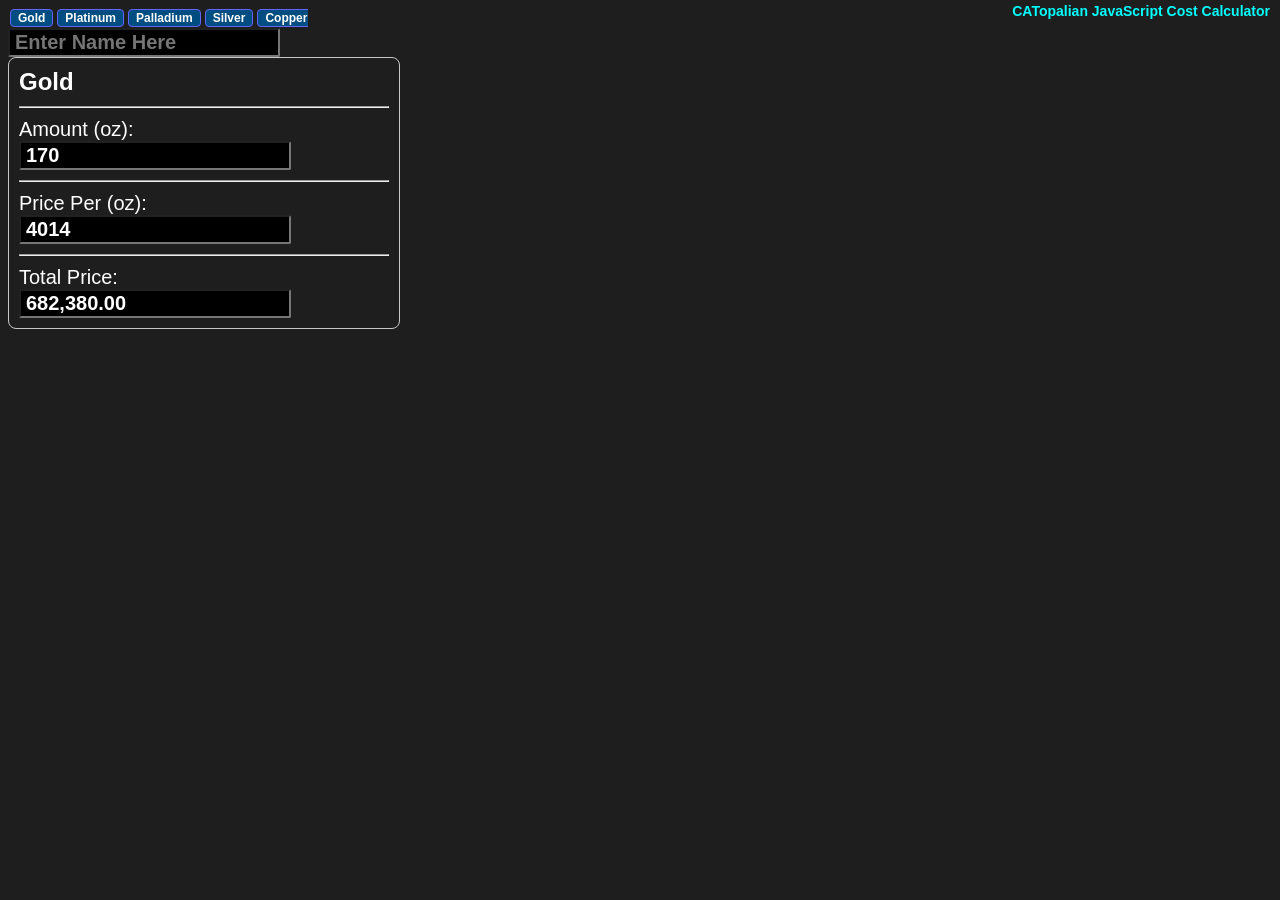
==== CATopalian_JavaScript_Cost_Calculator.html @ 6e447999 "update" ====
<!-- Dedicated to God the Father -->
<!-- All Rights Reserved Christopher Andrew Topalian Copyright 2000-2025 -->
<!-- https://github.com/ChristopherTopalian -->
<!-- https://github.com/ChristopherAndrewTopalian -->
<!-- CATopalian_JavaScript_Cost_Calculator.html-->

<html>
<head>
<title> CATopalian JavaScript Cost Calculator </title>

<link rel = 'stylesheet' href = 'src/css/style001.css'>

<script src = 'src/js/1shortcuts/shortcuts.js'></script>

<script src = 'src/js/3data/elements.js'></script>

<script src = 'src/js/array/fibn.js'></script>

<script src = 'src/js/number/formatNumber.js'></script>

<script src = 'src/js/4make/makeCalculator.js'></script>

<script src = 'src/js/4make/makeButtonMenu.js'></script>

<script src = 'src/js/4make/makeTitleOfApp.js'></script>

<script src = 'src/js/sound/sound.js'></script>

<script src = 'src/js/whenLoaded/whenLoaded.js'></script>

<body onload = 'whenLoaded();'>

</body>

</html>
---- src/css/style001.css ----
/* style001.css */

body
{
    background-color: rgb(30, 30, 30);
    font-family: Arial;
    font-size: 20px;
    color: rgb(255, 255, 255);
}

button
{
    background-color: rgb(0, 77, 129);
    margin-left: 2px;
    margin-right: 2px;
    margin-top: 1px;
    margin-bottom: 1px;
    border-style: solid;
    border-width: 1px;
    border-color: rgb(100, 100, 255);
    border-radius: 4px;
    padding-left: 7px;
    padding-right: 7px;
    padding-top: 1px;
    padding-bottom: 1px;
    opacity: 1.0;
    font-size: 12px;
    font-weight: bold;
    color: rgb(255, 255, 255);
    text-align: center;
    cursor: pointer;
}

button:hover
{
    background-color: rgb(6, 31, 47);
    border-color: rgb(0, 255, 255);
    color: rgb(0, 255, 255);
}

button:active
{
    position: relative;
    top: 1px;
    color: rgb(255, 0, 255);
}

input
{
    border-radius: 2px;
    padding: 1px 5px;
    background-color: rgb(0, 0, 0);
    font-family: Arial;
    font-size: 20px;
    font-weight: bold;
    color: rgb(255, 255, 255);
}

/* make the scrollbar thinner */
::-webkit-scrollbar {
  width: 8px; /* Adjust the thickness here */
}

/* style scrollbar track (bg of scrollbar) */
::-webkit-scrollbar-track {
  background: #2c3e50; /* Darker background for contrast */
}

/* style scrollbar thumb (the draggable part) */
::-webkit-scrollbar-thumb {
  background-color: #3498db; /* Bright blue */
  border-radius: 4px; /* rounded corners for a nice look */
  border: 2px solid transparent; /* adds some space around thumb */
}

/* hover effect for thumb */
::-webkit-scrollbar-thumb:hover {
  background-color: #2980b9; /* Slightly darker on hover */
}

/*----*/

/* Dedicated to God the Father */
/* All Rights Reserved Christopher Andrew Topalian Copyright 2000-2025 */
/* https://github.com/ChristopherTopalian */
/* https://github.com/ChristopherAndrewTopalian */
/* // https://sites.google.com/view/CollegeOfScripting */
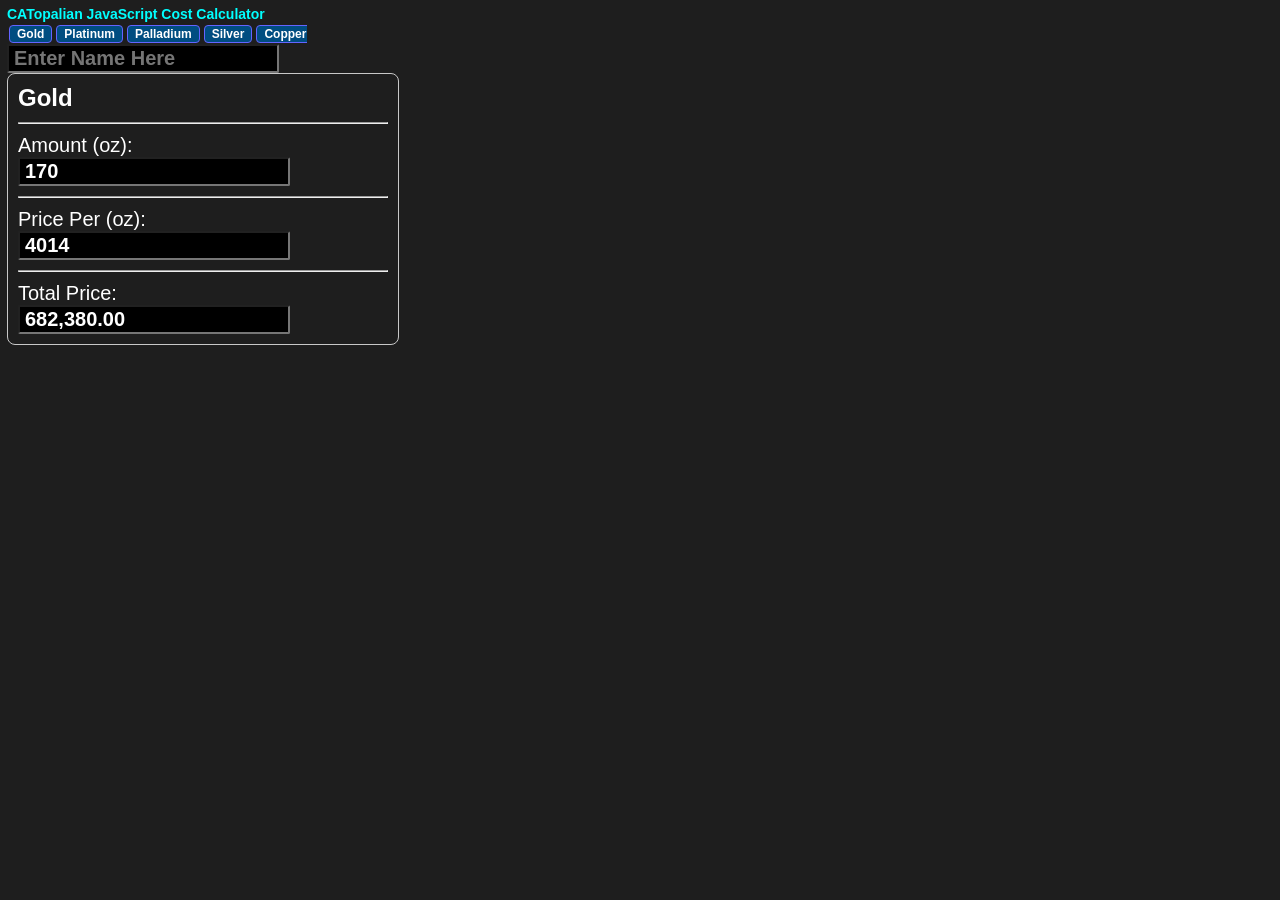
==== commit 0cc0f605: "update" ====
--- a/CATopalian_JavaScript_Cost_Calculator.html
+++ b/CATopalian_JavaScript_Cost_Calculator.html
@@ -1,12 +1,17 @@
 <!-- Dedicated to God the Father -->
-<!-- All Rights Reserved Christopher Andrew Topalian Copyright 2000-2025 -->
+<!-- All Rights Reserved Christopher Andrew Topalian Copyright 2000-2026 -->
 <!-- https://github.com/ChristopherTopalian -->
 <!-- https://github.com/ChristopherAndrewTopalian -->
 <!-- CATopalian_JavaScript_Cost_Calculator.html-->
 
-<html>
+<!DOCTYPE html>
+<html lang = 'en'>
 <head>
 <title> CATopalian JavaScript Cost Calculator </title>
+
+<meta charset = 'UTF-8'>
+
+<meta name = 'viewport' content = 'width = device-width, initial-scale = 1.0'>
 
 <link rel = 'stylesheet' href = 'src/css/style001.css'>
 
@@ -22,8 +27,6 @@
 
 <script src = 'src/js/4make/makeButtonMenu.js'></script>
 
-<script src = 'src/js/4make/makeTitleOfApp.js'></script>
-
 <script src = 'src/js/sound/sound.js'></script>
 
 <script src = 'src/js/whenLoaded/whenLoaded.js'></script>
--- a/src/css/style001.css
+++ b/src/css/style001.css
@@ -2,6 +2,7 @@
 
 body
 {
+    margin: 1px 7px;
     background-color: rgb(30, 30, 30);
     font-family: Arial;
     font-size: 20px;
@@ -81,7 +82,7 @@
 /*----*/
 
 /* Dedicated to God the Father */
-/* All Rights Reserved Christopher Andrew Topalian Copyright 2000-2025 */
+/* All Rights Reserved Christopher Andrew Topalian Copyright 2000-2026 */
 /* https://github.com/ChristopherTopalian */
 /* https://github.com/ChristopherAndrewTopalian */
 /* // https://sites.google.com/view/CollegeOfScripting */
